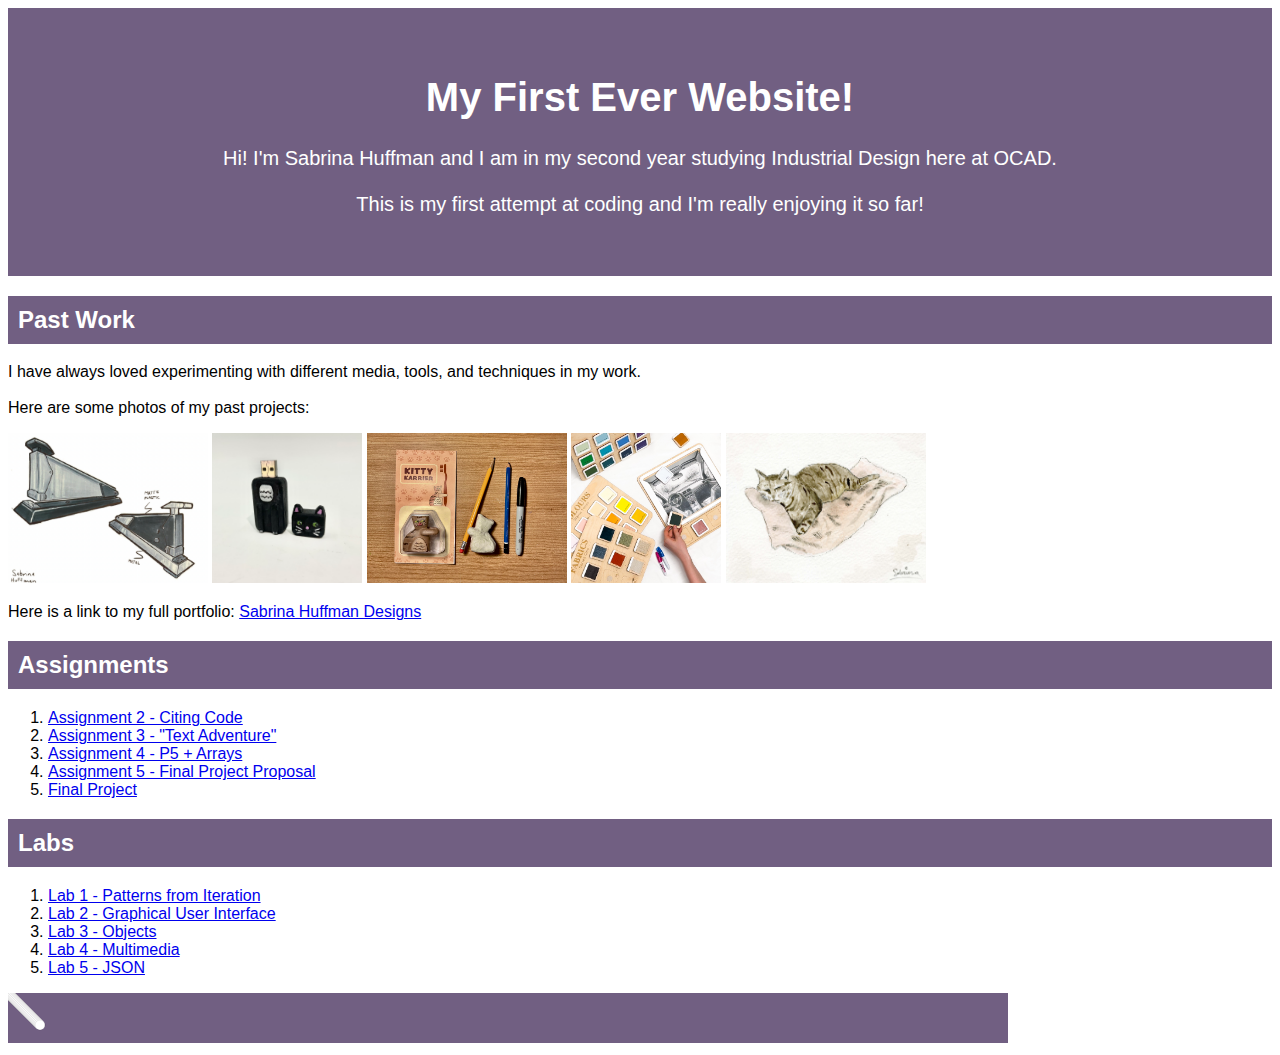
==== index.html @ b34186a7 "Second Trial" ====
<!DOCTYPE html>
    <head>
        <meta charset="UTF-8">
        <link rel="stylesheet" href="style.css">
        <script src="p5.min.js"></script>
        <title> My First Website! </title>
    </head>
    <body>
        <div class="header">
        <h1> My First Ever Website! </h1>
        <p> Hi! I'm Sabrina Huffman and I am in my second year studying Industrial Design here at OCAD. 
            <br>
            <br>
            This is my first attempt at coding and I'm really enjoying it so far!
        </p>
        </div>
        <h2>Past Work</h2>
            <p> I have always loved experimenting with different media, tools, and techniques in my work.
                <br>
                <br>
                Here are some photos of my past projects:
            </p>
                <img src="Stapler Drawing.png" alt="Stapler Sketch" 
                width="200"
                height="150">

                <img src="Cat USB.jpg" alt="Cat USB"
                width="150"
                height="150">

                <img src="Kitty Karrier.jpg"
                width="200"
                height="150">

                <img src="Possibilities Palettes Activity Interaction.JPG" alt="Laser Cutting Assignment"
                width="150"
                height="150">

                <img src="Non-Dominant HAND.jpg" alt="Bo Cat sketch"
                width="200"
                height="150">

            <p> Here is a link to my full portfolio:  <a href="https://sabrinahdesigns.myportfolio.com/"> Sabrina Huffman Designs</a> </p>

        <h2> Assignments </h2>
            <ol>
                <li> <a href="citingcode.html">Assignment 2 - Citing Code</a></li>
                <li> <a href="textadventure.html">Assignment 3 - "Text Adventure"</a></li>
                <li> <a href="p5plusarrays.html">Assignment 4 - P5 + Arrays</a></li>
                <li> <a href="finalproposal.html">Assignment 5 - Final Project Proposal</a></li>
                <li> <a href="finalproject.html">Final Project</a> </li>
            </ol>

        <h2> Labs </h2>
            <ol>
                <li> <a href="lab1">Lab 1 - Patterns from Iteration</a> </li>
                <li> <a href="lab2.html">Lab 2 - Graphical User Interface</a></li>
                <li> <a href="lab3.html">Lab 3 - Objects</a></li>
                <li> <a href="lab4.html">Lab 4 - Multimedia </a></li>
                <li> <a href="lab5.html">Lab 5 - JSON </a></li>
            </ol> 
        <script src="sketch.js"></script>
    
    </body>
</html>
---- style.css ----
.header {
    padding: 40px;
    text-align: center;
    background-color: #715f82;
    color: white;
    font-size: 20px;
  }

body {
    font-family:"Helvetica" }

h2 {
  padding: 10px;
  background-color: #715f82;
  color: white;
}
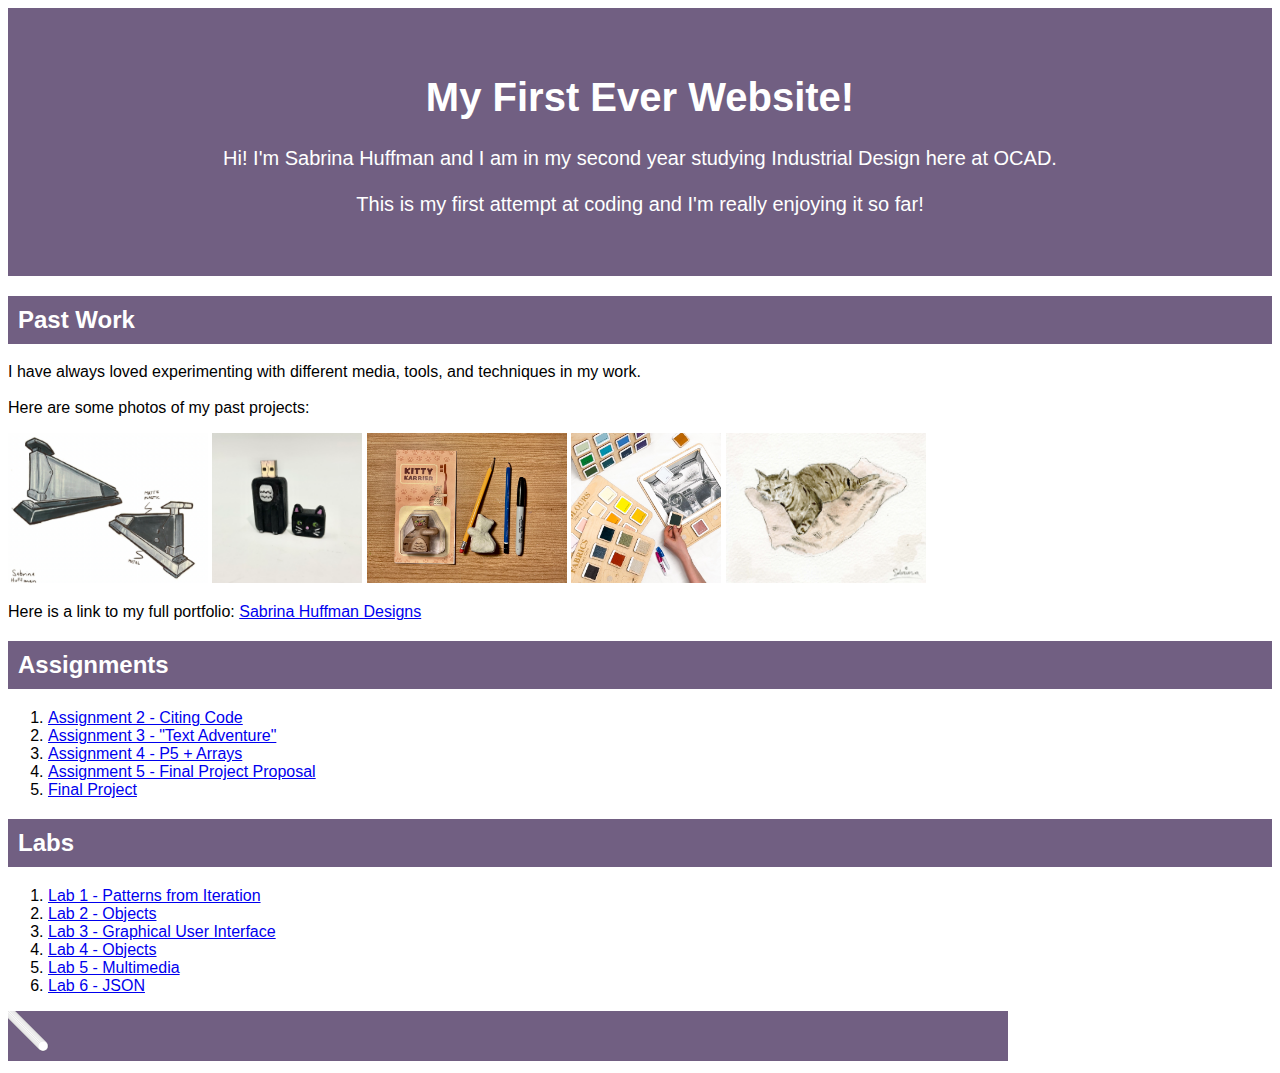
==== commit b20e5338: "Lab 2 commit" ====
--- a/index.html
+++ b/index.html
@@ -54,10 +54,11 @@
         <h2> Labs </h2>
             <ol>
                 <li> <a href="lab1">Lab 1 - Patterns from Iteration</a> </li>
-                <li> <a href="lab2.html">Lab 2 - Graphical User Interface</a></li>
-                <li> <a href="lab3.html">Lab 3 - Objects</a></li>
-                <li> <a href="lab4.html">Lab 4 - Multimedia </a></li>
-                <li> <a href="lab5.html">Lab 5 - JSON </a></li>
+                <li> <a href="lab2">Lab 2 - Objects</a></li>
+                <li> <a href="lab3.html">Lab 3 - Graphical User Interface</a></li>
+                <li> <a href="lab4.html">Lab 4 - Objects</a></li>
+                <li> <a href="lab5.html">Lab 5 - Multimedia </a></li>
+                <li> <a href="lab6.html">Lab 6 - JSON </a></li>
             </ol> 
         <script src="sketch.js"></script>
     
